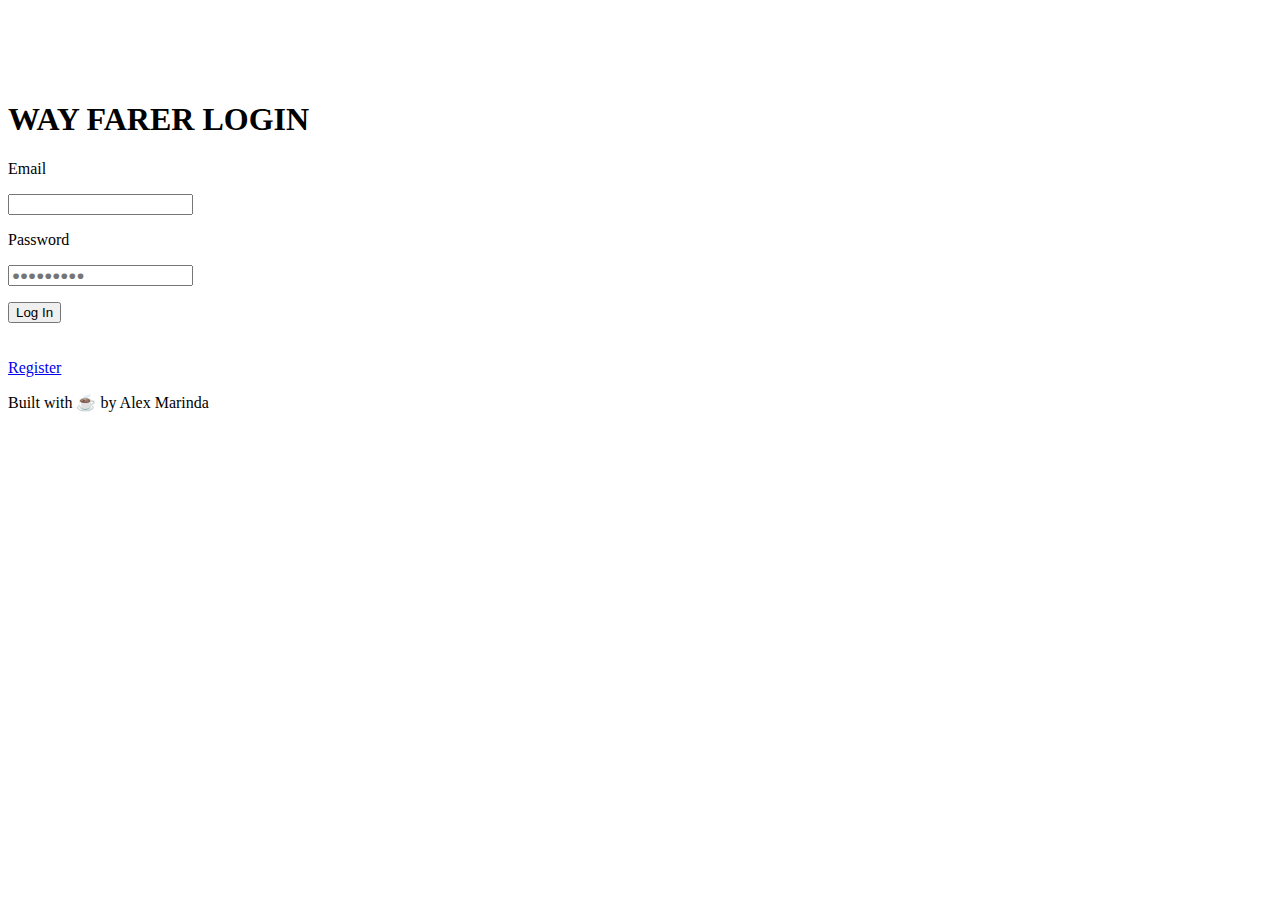
==== UI/index.html @ e468a489 "first page" ====
<!DOCTYPE html>
<html lang="en" >

<head>
  <meta charset="UTF-8">
  <title>Way farer</title>
  


  
      <link rel="stylesheet" href="UI/css/way_farer.css">

  
</head>

<body>
<br>
<br>
<br>
<br>
 
<div class="contain">
    <h1>WAY FARER LOGIN</h1>
  <div class="left"></div>
  <div class="right">
    <div class="formbox">
      <form>
        <p>Email</p><input type="text" name="" placeholder=""></input>
        <p>Password</p><input type="Password" name="" placeholder="●●●●●●●●●"></input>
<p><button>Log In</button><br><br><br>
  
<a class="ar" href="UI/sign_up.html">Register</a></p>
      </form>
    </div>
  </div>
  <footer>
      Built with ☕ by Alex Marinda
    </footer>
</div>
  
 

</body>

</html>
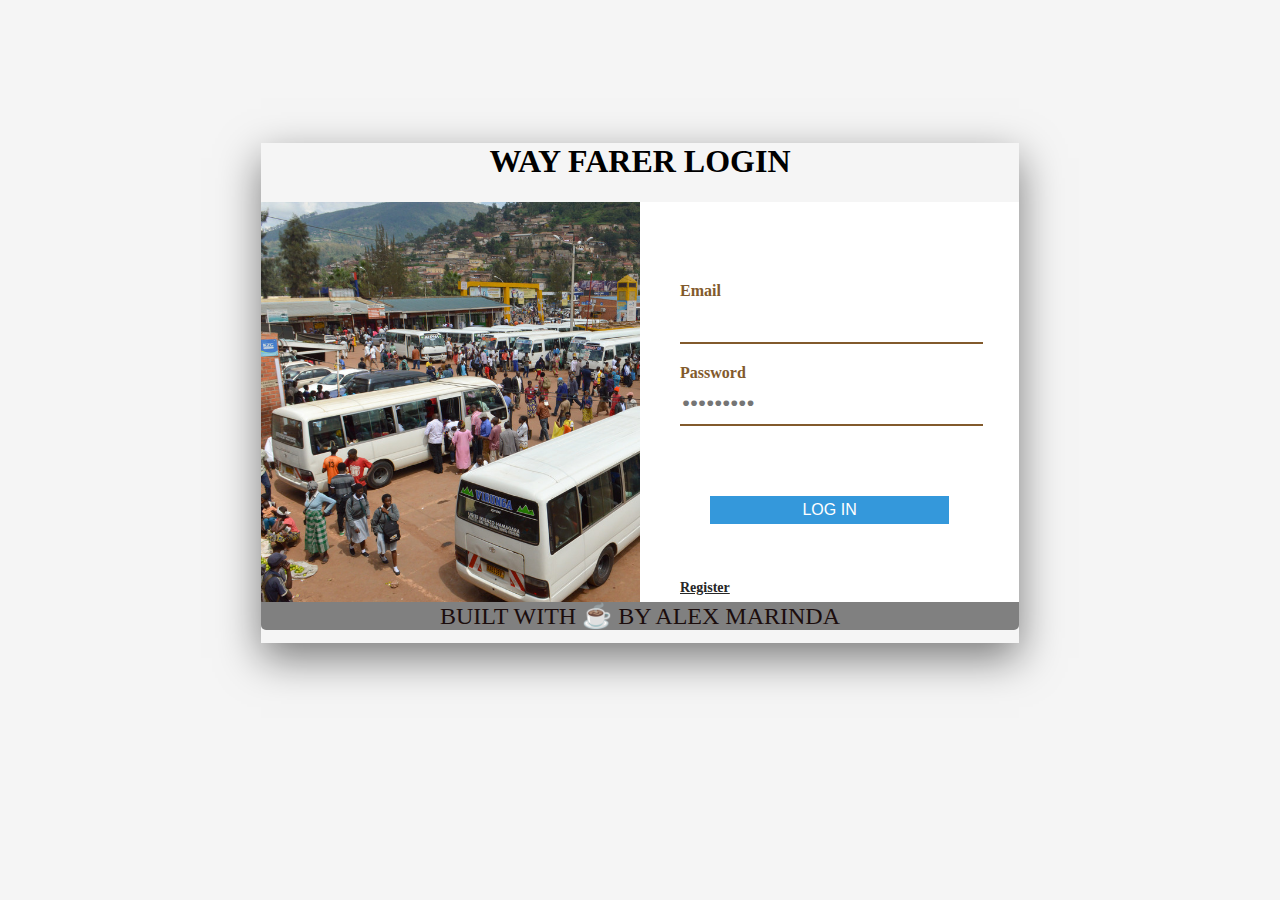
==== commit 85f8f037: "to change the way to connect to another page" ====
--- a/UI/index.html
+++ b/UI/index.html
@@ -8,7 +8,7 @@
 
 
   
-      <link rel="stylesheet" href="UI/css/way_farer.css">
+      <link rel="stylesheet" href="css/way_farer.css">
 
   
 </head>
@@ -29,7 +29,7 @@
         <p>Password</p><input type="Password" name="" placeholder="●●●●●●●●●"></input>
 <p><button>Log In</button><br><br><br>
   
-<a class="ar" href="UI/sign_up.html">Register</a></p>
+<a class="ar" href="sign_up.html">Register</a></p>
       </form>
     </div>
   </div>
--- a/UI/css/way_farer.css
+++ b/UI/css/way_farer.css
@@ -0,0 +1,299 @@
+body{
+  background: whitesmoke;
+}
+.container{
+  background; rgb(193, 191, 194);
+  box-shadow: 0px 15px 40px rgba(0, 0, 0, 0.5);
+  height: 750px;
+}
+
+.headerr {
+  color: rgb(255, 255, 255);
+  text-transform: uppercase;
+  font-size: 1.5em;
+  background-image: url("../images/ny.jpg");
+
+  padding: 0px;
+  border: none;
+  
+  transition: .2s box-shadow ease-in-out;
+  text-align: center;
+  height: 160px;
+}
+.header1 {
+  color: rgb(255, 255, 255);
+ 
+  font-size: 9;
+  background:grey;
+ 
+  padding: 0px;
+  border: none;
+  transition: .2s box-shadow ease-in-out;
+  text-align: right;
+}
+
+
+ .siderr {
+  float:left;
+  width: 20%;
+  display:inline;
+  background: rgb(193, 191, 194);
+  height: 600px;
+  text-align: center;
+  overflow: hidden ;
+}
+
+.menuu{
+  float:right;
+  width: 80%;
+  display:inline;
+  background-color:white;
+  height: 600px;
+  text-align: center;
+  overflow-x:auto;
+  overflow-y:auto
+}
+ul {
+  list-style-type: none;
+  margin: 0;
+  padding: 0px;
+  width: 300px;
+  background-color: #141313;
+  height: 600px;
+ 
+  overflow: auto;
+}
+
+li a {
+  display: block;
+  color: rgb(194, 197, 197);
+  padding: 8px 16px;
+  text-decoration: none;
+}
+li a.active {
+  background-color: #4CAF50;
+  color: white;
+}
+
+/* Change the link color on hover */
+li a:hover {
+  background-color: #555;
+  color: white;
+}
+
+
+footer {
+  color: rgb(27, 13, 13);
+  text-transform: uppercase;
+  font-size: 1.5em;
+  background:grey;
+  border-radius: 5px;
+  padding: 0px;
+  border: none;
+  margin: 0 0 .5em;
+  transition: .2s box-shadow ease-in-out;
+  text-align: center;
+}
+
+
+dl {
+  width: 80%;
+  margin: 0 auto;
+  text-align: center;
+}
+
+dt,
+dd {
+  margin: 0;
+}
+
+dt {
+  padding: 15px 0 5px;
+  color: #AAA;
+  text-transform: uppercase;
+}
+
+dd {
+  padding: 0 0 15px;
+  border-bottom: 1px solid #DDD;
+}
+
+button {
+  display: block;
+  width: 80%;
+  margin: 50px auto 0;
+  padding: 5px;
+  font-size: 16px;
+  text-transform: uppercase;
+  color: white;
+  border: none;
+  background-color: #3498DB;
+  cursor: pointer;
+}
+
+
+
+
+#customers {
+  font-family: "Trebuchet MS", Arial, Helvetica, sans-serif;
+  border-collapse: collapse;
+  width: 100%;
+}
+
+#customers td, #customers th {
+  border: 1px solid #ddd;
+  padding: 8px;
+}
+
+#customers tr:nth-child(even){background-color: #f2f2f2;}
+
+#customers tr:hover {background-color: #ddd;}
+
+#customers th {
+  padding-top: 12px;
+  padding-bottom: 12px;
+  text-align: left;
+  background-color: #4CAF50;
+  color: white;
+}
+
+
+h1{
+  text-align: center;
+}
+
+
+.contain {
+  width: 60%;
+ 
+  height: 500px;
+  margin-left: 20%;
+  margin-top: 5%;
+  
+  border: 2px soild white;
+  box-shadow: 0px 15px 40px rgba(0, 0, 0, 0.5);
+  padding: 0px;
+}
+
+.contain .left {
+  width: 50%;
+  height: 400px;
+  float: left;
+  background-image: url("../images/yy.jpg");
+  background-size: cover;
+  box-sizing: border-box;
+}
+
+.contain .right {
+  width: 50%;
+  height: 400px;
+  float: right;
+  box-sizing: border-box;
+}
+
+.formbox {
+  width: 100%;
+  padding: 80px 40px;
+  box-sizing: border-box;
+  height: 400px;
+  background: white;
+}
+
+.formbox p {
+  margin: 0;
+  padding: 0;
+  font-weight: bold;
+  color: #825a2c;
+}
+
+.formbox input {
+  margin-bottom: 20px;
+}
+
+.formbox input[type="text"],
+.formbox input[type="Password"] {
+  border: none;
+  border-bottom: 2px solid #825a2c;
+  outline: none;
+  width: 100%;
+  height: 40px;
+}
+
+.formbox input[type="text"]:focus,
+.formbox input[type="Password"]:focus {
+  border-bottom: 2px solid #4C4A48;
+}
+
+.formbox input[type="submit"] {
+  border: none;
+  transition: 0.35s;
+  outline: none;
+  height: 40px;
+  color: white;
+  background: #262626;
+  width: 100%;
+  cursor: pointer;
+}
+
+.formbox input[type="submit"]:hover {
+  background: #825a2c;
+  font-size: 15px;
+}
+
+.formbox a {
+  color: #262626;
+  font-size: 14px;
+  font-weight: bold;
+}
+
+.contain .left:before {
+  content: "";
+  position: absolute;
+  top: 20%;
+  left: 25.5%;
+  width: 0;
+  height: 0;
+  border-top: 0px solid white;
+  border-left: 0px solid white;
+  opacity: 0;
+  transition: 0.35s;
+}
+
+
+
+
+
+
+@media screen and (max-width: 900px) {
+  ul.sidenav {
+    width: 100%;
+    
+    
+  }
+  .contain {
+    width: 100%;
+   
+    height: 400px;
+    background: white;
+    margin: 10% auto;
+    border: 2px soild white;
+    box-shadow: 0px 15px 40px rgba(0, 0, 0, 0.5);
+    padding: 0px;
+  }
+  
+  ul.sidenav li a {
+    float: left;
+    padding: 15px;
+  }
+  
+  div.content {margin-left: 0;}
+}
+
+@media screen and (max-width: 400px) {
+  ul.sidenav li a {
+    text-align: center;
+    float: none;
+  }
+}
+
+
